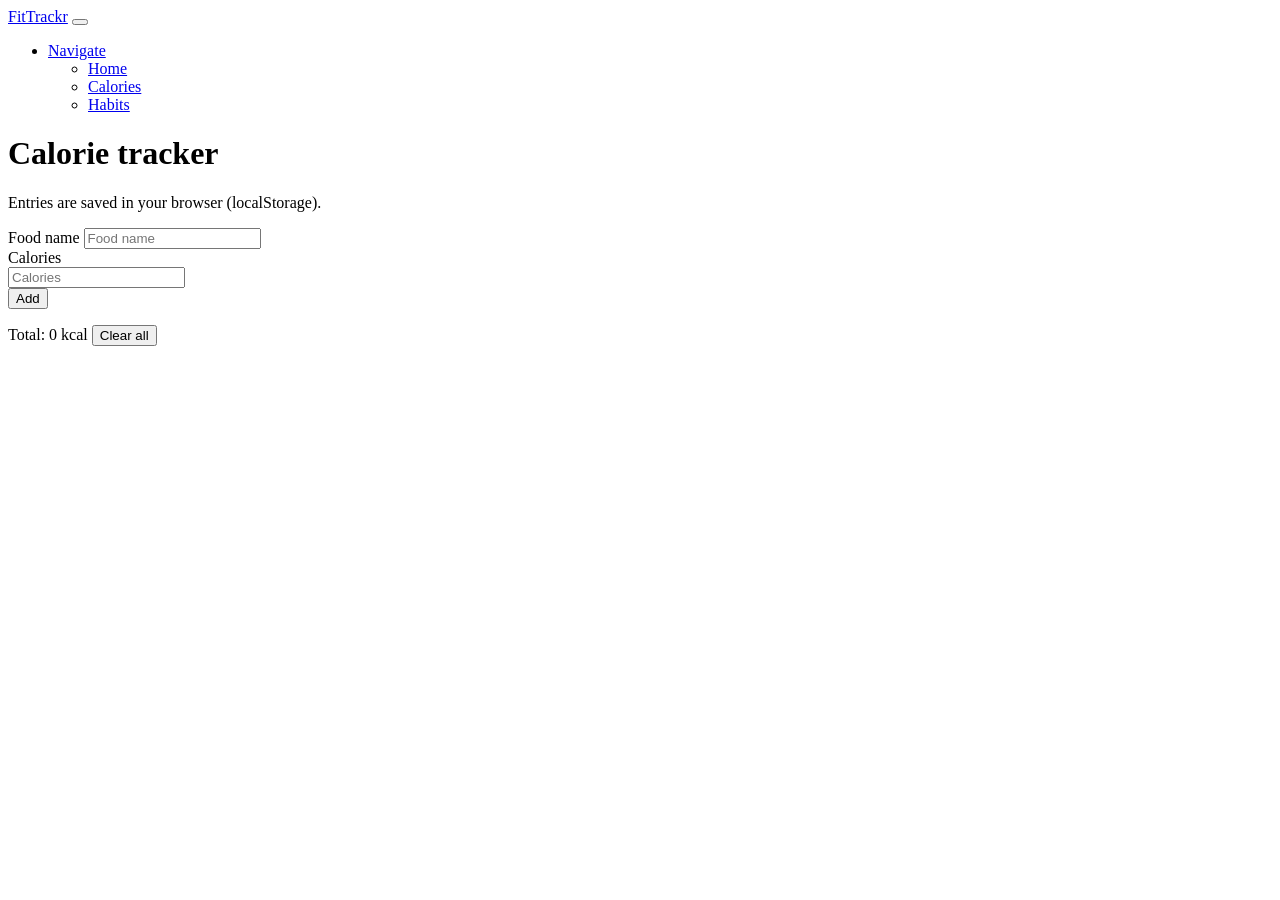
==== calories.html @ 3ba55290 "Add files via upload" ====
<!DOCTYPE html>
<html lang="en">
  <head>
    <meta charset="UTF-8" />
    <meta name="viewport" content="width=device-width, initial-scale=1" />
    <title>FitTrackr — Calorie Tracker</title>
    <link rel="stylesheet" href="css/styles.css" />
  </head>
  <body class="page-calories ft-flex ft-flex-column ft-min-vh-100">
    <nav class="navbar navbar-expand-lg fixed-top">
      <div class="container">
        <a class="navbar-brand" href="index.html">FitTrackr</a>
        <button
          class="navbar-toggler"
          type="button"
          data-bs-toggle="collapse"
          data-bs-target="#mainNav"
          aria-controls="mainNav"
          aria-expanded="false"
          aria-label="Toggle navigation"
        >
          <span class="navbar-toggler-icon"></span>
        </button>
        <div class="collapse navbar-collapse" id="mainNav">
          <ul class="navbar-nav ms-auto">
            <li class="nav-item dropdown">
              <a
                class="nav-link dropdown-toggle"
                href="#"
                id="navDropdown"
                role="button"
                data-bs-toggle="dropdown"
                aria-expanded="false"
              >
                Navigate
              </a>
              <ul class="dropdown-menu dropdown-menu-end" aria-labelledby="navDropdown">
                <li><a class="dropdown-item" href="index.html">Home</a></li>
                <li>
                  <a class="dropdown-item active" href="calories.html" aria-current="page">Calories</a>
                </li>
                <li><a class="dropdown-item" href="habits.html">Habits</a></li>
              </ul>
            </li>
          </ul>
        </div>
      </div>
    </nav>

    <main class="ft-flex-grow-1">
      <div class="ft-container">
        <h1 class="ft-h3 ft-mb-2">Calorie tracker</h1>
        <p class="ft-text-muted ft-small ft-mb-4">Entries are saved in your browser (localStorage).</p>

        <form
          id="calorieForm"
          class="ft-flex ft-flex-wrap ft-flex-md-nowrap ft-gap-2 ft-align-items-end ft-mb-4"
          novalidate
        >
          <div class="ft-flex-grow-1 ft-min-w-0" style="min-width: 10rem">
            <label for="foodName" class="ft-visually-hidden">Food name</label>
            <input
              type="text"
              id="foodName"
              class="form-control"
              placeholder="Food name"
              autocomplete="off"
            />
          </div>
          <div class="ft-flex-shrink-0" style="width: 7.5rem; max-width: 100%">
            <label for="calories" class="ft-visually-hidden">Calories</label>
            <input
              type="number"
              id="calories"
              class="form-control"
              placeholder="Calories"
              min="0"
              step="1"
            />
          </div>
          <div class="ft-flex-shrink-0">
            <button type="submit" id="addCalorieBtn" class="btn btn-accent">Add</button>
          </div>
        </form>

        <ul id="calorieList" class="list-group list-group-flush"></ul>
      </div>
    </main>

    <div class="cal-total-bar">
      <div class="ft-container ft-flex ft-flex-wrap ft-align-items-center ft-justify-between ft-gap-3">
        <span class="ft-fw-medium">Total: <span id="totalCalories">0</span> kcal</span>
        <button type="button" id="clearAllBtn" class="btn ft-btn-link ft-btn-sm ft-p-0">Clear all</button>
      </div>
    </div>

    <script src="js/main.js"></script>
    <script src="js/calories.js"></script>
  </body>
</html>
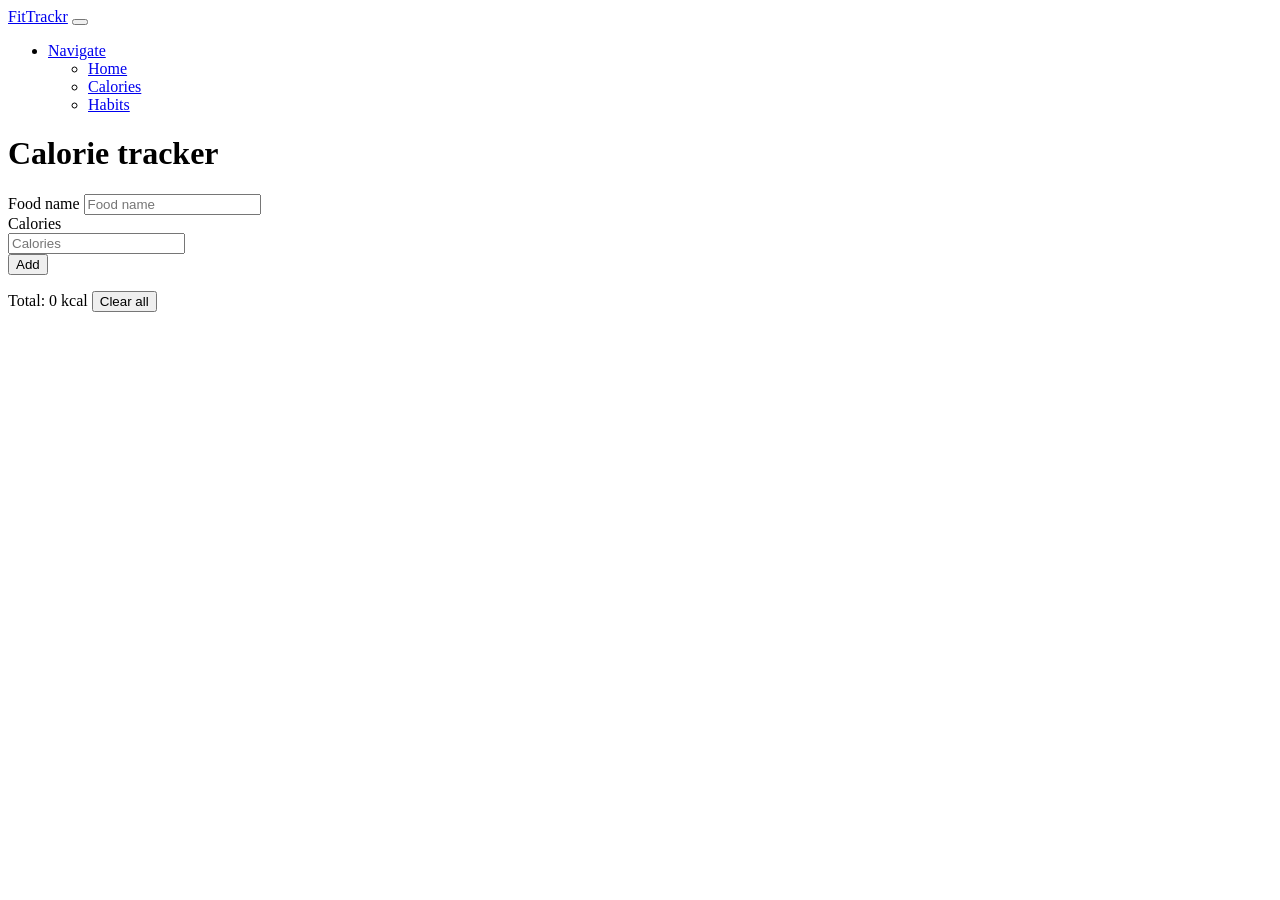
==== commit 0d5fbebe: "Fix HTML encoding issues in calories.html" ====
--- a/calories.html
+++ b/calories.html
@@ -50,7 +50,7 @@
     <main class="ft-flex-grow-1">
       <div class="ft-container">
         <h1 class="ft-h3 ft-mb-2">Calorie tracker</h1>
-        <p class="ft-text-muted ft-small ft-mb-4">Entries are saved in your browser (localStorage).</p>
+        <p class="ft-text-muted ft-small ft-mb-4"></p>
 
         <form
           id="calorieForm"
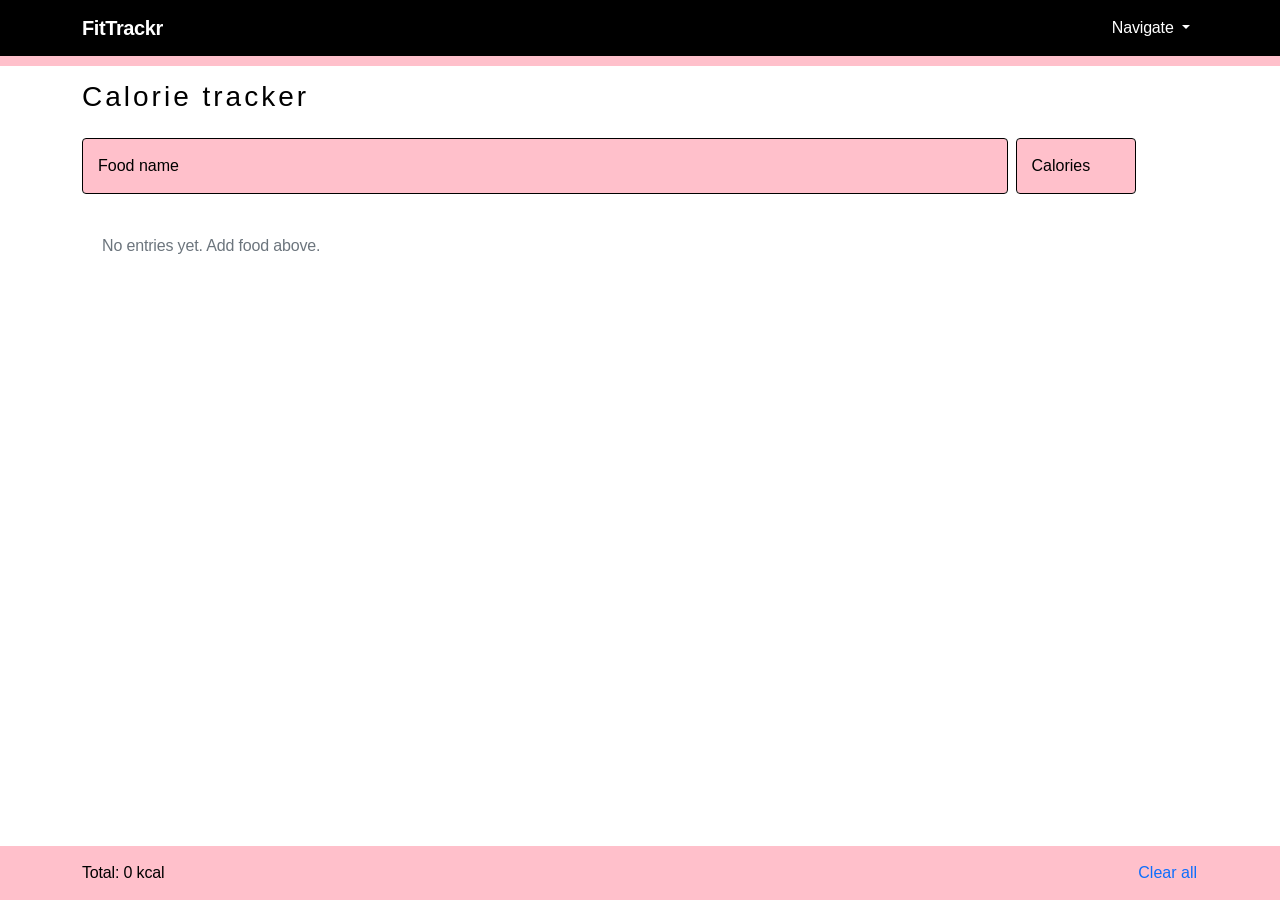
==== commit 4d65cc68: "Clean up calories.html structure and entities Removed unnecessary HTML entities and adjusted file st" ====
--- a/calories.html
+++ b/calories.html
@@ -1,10 +1,8 @@
 <!DOCTYPE html>
 <html lang="en">
   <head>
-    <meta charset="UTF-8" />
-    <meta name="viewport" content="width=device-width, initial-scale=1" />
     <title>FitTrackr — Calorie Tracker</title>
-    <link rel="stylesheet" href="css/styles.css" />
+    <link rel="stylesheet" href="styles.css" />
   </head>
   <body class="page-calories ft-flex ft-flex-column ft-min-vh-100">
     <nav class="navbar navbar-expand-lg fixed-top">
@@ -94,7 +92,7 @@
       </div>
     </div>
 
-    <script src="js/main.js"></script>
-    <script src="js/calories.js"></script>
+    <script src="main.js"></script>
+    <script src="calories.js"></script>
   </body>
 </html>
--- a/styles.css
+++ b/styles.css
@@ -0,0 +1,849 @@
+@import url("https://fonts.googleapis.com/css2?family=Inter:wght@400;500;600;700&display=swap");
+
+body {
+  font-family: "Inter", sans-serif;
+  background-color: rgb(255, 255, 255);
+  color: black;
+  letter-spacing: -0.01em;
+  line-height: 1.5;
+}
+
+main {
+  padding-top: 80px;
+  padding-bottom: 70px;
+}
+
+.page-calories main {
+  padding-bottom: 140px;
+}
+
+.navbar {
+  background-color: rgb(0, 0, 0);
+  border-bottom: 10px solid pink;
+}
+
+.navbar-brand {
+  font-weight: 600;
+  letter-spacing: -0.02em;
+  color: white;
+}
+
+.nav-link,
+.navbar .nav-link {
+  color: white;
+}
+
+.nav-link:hover,
+.navbar .nav-link:hover {
+  align-items: center;
+  color: black;
+  background-color: pink;
+  opacity: 0.9;
+}
+
+.nav-link.active,
+.dropdown-item.active {
+  color: black;
+}
+
+.dropdown-menu {
+  background-color: pink;
+  border: 1px solid var(--ft-border);
+  border-radius: 4px;
+  box-shadow: 1px black;
+  padding: 5px;
+}
+
+.dropdown-item {
+
+  padding: 15px;
+}
+
+.dropdown-item:hover,
+.dropdown-item.active:hover,
+.dropdown-item:focus {
+  background-color: #000000;
+  border-radius: 12px;
+  color: white;
+}
+
+.dropdown-item.active {
+  background-color: pink;
+  color: black;
+}
+
+h1,
+h2,
+h3 {
+  letter-spacing: 3px;
+  font-weight: 600;
+}
+
+.lead {
+  color: black;
+  font-weight: 400;
+  font-size: 20px;
+}
+
+
+.btn-accent {
+  background-color: rgb(0, 0, 0);
+  border: 1px solid black;
+  color: #ffffff;
+  font-weight: 400;
+  border-radius: 4px;
+
+}
+
+.btn-accent:hover {
+  background-color: white;
+  color: black;
+  border: 1px solid black;
+  opacity: 0.85;
+}
+
+.btn-outline-light {
+  border-radius: 4px;
+  border-color: black;
+  color: black;
+}
+
+.btn-outline-light:hover {
+  background-color: #000000;
+  border-color: black;
+  color: white;
+  opacity: 0.85;
+}
+
+.form-control {
+  background-color: pink;
+  border: 1px solid black;
+  border-radius: 4px;
+  color: black;
+  padding: 15px;
+}
+
+.form-control:focus {
+  background-color: #000000;
+  border-color: pink;
+  color: white;
+}
+
+.form-control::placeholder {
+  color: black;
+}
+
+.card {
+  background-color: #ffffff;
+  color: rgb(0, 0, 0);
+  border: 1px solid black;
+  border-radius: 4px;
+  padding: 0px;
+  display: grid;
+}
+
+.card-body {
+  padding: 35px;
+}
+
+.feature-icon {
+  width: 55px;
+  height: 55px;
+  color: black;
+  flex-shrink: 0;
+}
+
+.list-group {
+  border-radius: 4px;
+  border: 1px solid black;
+  overflow: hidden;
+}
+
+.list-group-item {
+  background-color: #ffffff;
+  border: 1px solid black;
+  color: black;
+  padding: 1rem 1.25rem;
+  box-shadow: none;
+}
+
+.list-group-item:last-child {
+  border-bottom: none;
+}
+
+.btn-icon-delete {
+  background: transparent;
+  border: none;
+  color: black;
+  padding: 10px 15px;
+  border-radius: 4px;
+  line-height: 1;
+}
+
+.btn-icon-delete:hover {
+  background-color: black;
+  color: white;
+  opacity: 0.85;
+}
+
+.btn-icon-delete svg {
+  display: block;
+}
+
+.progress {
+  background-color: rgb(255, 255, 255);
+  border: 1px solid black;
+  border-radius: 4px;
+  box-shadow: none;
+  height: 0.5rem;
+}
+
+.progress-bar {
+  background-color: rgb(0, 0, 0);
+  border-radius: 4px;
+}
+
+.habit-completed label {
+  text-decoration: line-through;
+  color: black;
+}
+
+.form-check-input {
+  border-color: rgb(0, 0, 0);
+  background-color: #ffffff;
+  border-radius: 4px;
+}
+
+.form-check-input:checked {
+  background-color: pink;
+  border-color: black;
+}
+
+.form-check-input:focus {
+  box-shadow: none;
+  border-color: black;
+}
+
+.cal-total-bar {
+  position: fixed;
+  bottom: 0;
+  left: 0;
+  right: 0;
+  z-index: 1030;
+  background-color: pink;
+  border-top: 1px solid var(--ft-border);
+  padding: 0.875rem 0;
+  box-shadow: none;
+}
+
+.cal-total-bar .btn-link {
+  color: black;
+  text-decoration: none;
+  font-weight: 400;
+  font-size: 16px;
+}
+
+.cal-total-bar .btn-link:hover {
+  opacity: 0.85;
+  color: black;
+  border: 1px solid black;
+}
+
+.site-footer {
+  background-color: pink;
+  border-top: 1px solid pink;
+  padding: 13px;
+  margin-top: auto;
+}
+
+.site-footer a {
+  color: black;
+  text-decoration: none;
+}
+
+.site-footer a:hover {
+  opacity: 0.85;
+  background-color: black;
+  color: white;
+  border-radius: 4px;
+}
+
+.hero-section {
+  padding: 2rem 0 4rem;
+}
+
+.hero-section h1 {
+  font-size: clamp(2.25rem, 5vw, 3.25rem);
+  margin-bottom: 1rem;
+}
+
+.ft-btn-link {
+  font-weight: 400;
+  color: #0d6efd;
+  text-decoration: underline;
+  background-color: transparent;
+  border: 0;
+  cursor: pointer;
+}
+
+.ft-btn-sm {
+  padding: 0.25rem 0.5rem;
+  font-size: 0.875rem;
+  border-radius: 0.2rem;
+}
+
+.card {
+  display: flex !important;
+  flex-direction: column !important;
+}
+
+.card-body {
+  flex: 1 1 auto;
+}
+
+/* --- Bootstrap Re-implementation (Custom Native CSS Replacement) --- */
+
+*, *::before, *::after {
+  box-sizing: border-box;
+}
+
+body {
+  margin: 0;
+}
+
+svg {
+  vertical-align: middle;
+}
+
+/* Button Resets */
+.btn {
+  display: inline-block;
+  font-family: inherit;
+  font-weight: 400;
+  line-height: 1.5;
+  text-align: center;
+  text-decoration: none;
+  vertical-align: middle;
+  cursor: pointer;
+  user-select: none;
+  background-color: transparent;
+  border: 1px solid transparent;
+  padding: 0.375rem 0.75rem;
+  font-size: 1rem;
+  border-radius: 0.375rem;
+  transition: color 0.15s ease-in-out, background-color 0.15s ease-in-out, border-color 0.15s ease-in-out, box-shadow 0.15s ease-in-out;
+}
+
+/* Navbar Base */
+.navbar {
+  position: relative;
+  display: flex;
+  flex-wrap: wrap;
+  align-items: center;
+  justify-content: space-between;
+  padding-top: 0.5rem;
+  padding-bottom: 0.5rem;
+}
+.navbar.fixed-top {
+  position: fixed;
+  top: 0;
+  right: 0;
+  left: 0;
+  z-index: 1030;
+}
+.navbar-brand {
+  padding-top: 0.3125rem;
+  padding-bottom: 0.3125rem;
+  margin-right: 1rem;
+  font-size: 1.25rem;
+  text-decoration: none;
+  white-space: nowrap;
+}
+.navbar-toggler {
+  padding: 0.25rem 0.75rem;
+  font-size: 1.25rem;
+  line-height: 1;
+  background-color: transparent;
+  border: 1px solid rgba(255,255,255,0.1);
+  border-radius: 0.375rem;
+  color: white;
+  cursor: pointer;
+}
+.navbar-toggler-icon {
+  display: inline-block;
+  width: 1.5em;
+  height: 1.5em;
+  vertical-align: middle;
+  background-image: url("data:image/svg+xml,%3csvg xmlns='http://www.w3.org/2000/svg' viewBox='0 0 30 30'%3e%3cpath stroke='rgba(255, 255, 255, 0.55)' stroke-linecap='round' stroke-miterlimit='10' stroke-width='2' d='M4 7h22M4 15h22M4 23h22'/%3e%3c/svg%3e");
+  background-repeat: no-repeat;
+  background-position: center;
+  background-size: 100%;
+}
+.navbar-collapse {
+  flex-basis: 100%;
+  flex-grow: 1;
+  align-items: center;
+  display: none; /* hidden on mobile until .show */
+}
+.navbar-collapse.show {
+  display: block;
+}
+.navbar-nav {
+  display: flex;
+  flex-direction: column;
+  padding-left: 0;
+  margin-bottom: 0;
+  list-style: none; /* Remove bullets */
+}
+.nav-item {
+  position: relative;
+}
+.nav-link {
+  display: block;
+  padding: 0.5rem 0; /* Bootstrap defaults on mobile */
+  text-decoration: none;
+  transition: color 0.15s ease-in-out, background-color 0.15s ease-in-out;
+}
+.ms-auto {
+  margin-left: auto !important;
+}
+
+@media (min-width: 992px) {
+  .navbar-expand-lg {
+    flex-wrap: nowrap;
+    justify-content: flex-start;
+  }
+  .navbar-expand-lg .navbar-collapse {
+    display: flex !important;
+    flex-basis: auto;
+  }
+  .navbar-expand-lg .navbar-toggler {
+    display: none;
+  }
+  .navbar-expand-lg .navbar-nav {
+    flex-direction: row;
+  }
+  .navbar-expand-lg .navbar-nav .nav-link {
+    padding-right: 0.5rem;
+    padding-left: 0.5rem;
+  }
+  .navbar-expand-lg .dropdown-menu {
+    position: absolute;
+  }
+}
+
+/* Dropdown Base */
+.dropdown-menu {
+  position: absolute;
+  z-index: 1000;
+  display: none;
+  min-width: 10rem;
+  padding: 0.5rem 0;
+  margin: 0;
+  font-size: 1rem;
+  color: #212529;
+  text-align: left;
+  list-style: none;
+  background-color: #fff;
+  background-clip: padding-box;
+  border: 1px solid rgba(0,0,0,.15);
+  border-radius: 0.375rem;
+}
+.dropdown-menu.show {
+  display: block;
+}
+.dropdown-menu-end {
+  right: 0;
+  left: auto;
+}
+.dropdown-item {
+  display: block;
+  width: 100%;
+  padding: 0.25rem 1rem;
+  clear: both;
+  font-weight: 400;
+  color: #212529;
+  text-align: inherit;
+  text-decoration: none;
+  white-space: nowrap;
+  background-color: transparent;
+  border: 0;
+}
+.dropdown-toggle::after {
+  display: inline-block;
+  margin-left: 0.255em;
+  vertical-align: 0.255em;
+  content: "";
+  border-top: 0.3em solid;
+  border-right: 0.3em solid transparent;
+  border-bottom: 0;
+  border-left: 0.3em solid transparent;
+}
+
+/* Forms Baseline */
+.form-control {
+  display: block;
+  width: 100%;
+  font-size: 1rem;
+  font-weight: 400;
+  line-height: 1.5;
+  background-clip: padding-box;
+  transition: border-color 0.15s ease-in-out, box-shadow 0.15s ease-in-out;
+  box-sizing: border-box;
+}
+.form-check {
+  display: block;
+  min-height: 1.5rem;
+  padding-left: 1.5em;
+  margin-bottom: 0.125rem;
+}
+.form-check-input {
+  width: 1em;
+  height: 1em;
+  margin-top: 0.25em;
+  margin-left: -1.5em;
+  vertical-align: top;
+  appearance: none;
+  background-repeat: no-repeat;
+  background-position: center;
+  background-size: contain;
+  border: 1px solid rgba(0,0,0,.25);
+  border-radius: 0.25em;
+}
+.form-check-label {
+  cursor: pointer;
+}
+.form-check-input:checked[type=checkbox] {
+  background-image: url("data:image/svg+xml,%3csvg xmlns='http://www.w3.org/2000/svg' viewBox='0 0 20 20'%3e%3cpath fill='none' stroke='%23000' stroke-linecap='round' stroke-linejoin='round' stroke-width='3' d='m6 10 3 3 6-6'/%3e%3c/svg%3e");
+}
+
+/* List Groups Baseline */
+.list-group {
+  display: flex;
+  flex-direction: column;
+  padding-left: 0;
+  margin-bottom: 0;
+  list-style: none;
+}
+.list-group-flush { margin: 0; border: none; border-radius: 0; }
+.list-group-flush > .list-group-item {
+  border-width: 0 0 1px;
+}
+.list-group-item {
+  position: relative;
+  display: block;
+  margin-bottom: -1px;
+}
+
+/* Progress Base */
+.progress {
+  display: flex;
+  height: 1rem;
+  overflow: hidden;
+  font-size: 0.75rem;
+  background-color: #e9ecef;
+  border-radius: 0.375rem;
+}
+.progress-bar {
+  display: flex;
+  flex-direction: column;
+  justify-content: center;
+  overflow: hidden;
+  color: #fff;
+  text-align: center;
+  white-space: nowrap;
+  background-color: #0d6efd;
+  transition: width 0.6s ease;
+}
+
+/* Headings Base */
+h1, .h1, h2, .h2, h3, .h3, h4, .h4, h5, .h5, h6, .h6 {
+  margin-top: 0;
+  margin-bottom: 0.5rem;
+  font-weight: 500;
+  line-height: 1.2;
+}
+p { margin-top: 0; margin-bottom: 1rem; }
+ul { margin-top: 0; margin-bottom: 1rem; }
+a { text-decoration: none; color: inherit; }
+
+/* Container mapping for standard items inside Navbars */
+.container {
+  width: 100%;
+  padding-right: 0.75rem;
+  padding-left: 0.75rem;
+  margin-right: auto;
+  margin-left: auto;
+}
+@media (min-width: 576px) { .container { max-width: 540px; } }
+@media (min-width: 768px) { .container { max-width: 720px; } }
+@media (min-width: 992px) { .container { max-width: 960px; } }
+@media (min-width: 1200px) { .container { max-width: 1140px; } }
+@media (min-width: 1400px) { .container { max-width: 1320px; } }
+
+.navbar .container {
+  display: flex;
+  flex-wrap: inherit;
+  align-items: center;
+  justify-content: space-between;
+}
+
+.ft-flex {
+  display: flex !important;
+}
+
+.ft-flex-column {
+  flex-direction: column !important;
+}
+
+.ft-flex-wrap {
+  flex-wrap: wrap !important;
+}
+
+.ft-flex-grow-1 {
+  flex-grow: 1 !important;
+}
+
+.ft-flex-shrink-0 {
+  flex-shrink: 0 !important;
+}
+
+.ft-min-vh-100 {
+  min-height: 100vh !important;
+}
+
+.ft-min-w-0 {
+  min-width: 0 !important;
+}
+
+.ft-h-100 {
+  height: 100% !important;
+}
+
+
+.ft-align-items-end {
+  align-items: flex-end !important;
+}
+
+.ft-align-items-center {
+  align-items: center !important;
+}
+
+.ft-align-self-center {
+  align-self: center !important;
+}
+
+.ft-justify-center {
+  justify-content: center !important;
+}
+
+.ft-justify-between {
+  justify-content: space-between !important;
+}
+
+
+.ft-gap-1 {
+  gap: 0.25rem !important;
+}
+
+.ft-gap-2 {
+  gap: 0.5rem !important;
+}
+
+.ft-gap-3 {
+  gap: 1rem !important;
+}
+
+.ft-gap-4 {
+  gap: 1.5rem !important;
+}
+
+.ft-m-0 {
+  margin: 0 !important;
+}
+
+.ft-mt-0 {
+  margin-top: 0 !important;
+}
+
+.ft-mt-auto {
+  margin-top: auto !important;
+}
+
+.ft-mb-0 {
+  margin-bottom: 0 !important;
+}
+
+.ft-mb-1 {
+  margin-bottom: 0.25rem !important;
+}
+
+.ft-mb-2 {
+  margin-bottom: 0.5rem !important;
+}
+
+.ft-mb-3 {
+  margin-bottom: 1rem !important;
+}
+
+.ft-mb-4 {
+  margin-bottom: 1.5rem !important;
+}
+
+.ft-p-0 {
+  padding: 0 !important;
+}
+
+.ft-pb-5 {
+  padding-bottom: 3rem !important;
+}
+
+.ft-text-center {
+  text-align: center !important;
+}
+
+.ft-fw-semibold {
+  font-weight: 600 !important;
+}
+
+.ft-fw-medium {
+  font-weight: 500 !important;
+}
+
+.ft-small {
+  font-size: 0.875em !important;
+}
+
+.ft-text-muted {
+  color: #6c757d !important;
+}
+
+.ft-display-5 {
+  font-size: 3rem;
+  font-weight: 300;
+  line-height: 1.2;
+}
+
+.ft-h3 {
+  font-size: 1.75rem;
+  font-weight: 500;
+  line-height: 1.2;
+  margin-top: 0;
+}
+
+.ft-text-truncate {
+  overflow: hidden;
+  text-overflow: ellipsis;
+  white-space: nowrap;
+}
+
+.ft-text-nowrap {
+  white-space: nowrap !important;
+}
+
+
+.ft-visually-hidden {
+  position: absolute !important;
+  width: 1px !important;
+  height: 1px !important;
+  padding: 0 !important;
+  margin: -1px !important;
+  overflow: hidden !important;
+  clip: rect(0, 0, 0, 0) !important;
+  white-space: nowrap !important;
+  border: 0 !important;
+}
+
+
+.ft-container {
+  width: 100%;
+  padding-right: 0.75rem;
+  padding-left: 0.75rem;
+  margin-right: auto;
+  margin-left: auto;
+}
+
+.ft-row {
+  display: flex;
+  flex-wrap: wrap;
+  margin-top: calc(-1 * var(--ft-gutter-y, 0));
+  margin-right: calc(-.5 * var(--ft-gutter-x, 0));
+  margin-left: calc(-.5 * var(--ft-gutter-x, 0));
+}
+
+.ft-row>* {
+  flex-shrink: 0;
+  width: 100%;
+  max-width: 100%;
+  padding-right: calc(.5 * var(--ft-gutter-x, 0));
+  padding-left: calc(.5 * var(--ft-gutter-x, 0));
+  margin-top: var(--ft-gutter-y, 0);
+}
+
+.ft-g-4 {
+  --ft-gutter-x: 1.5rem;
+  --ft-gutter-y: 1.5rem;
+}
+
+@media (min-width: 576px) {
+  .ft-container {
+    max-width: 540px;
+  }
+
+  .ft-sm-flex-row {
+    flex-direction: row !important;
+  }
+
+  .ft-sm-flex-wrap {
+    flex-wrap: wrap !important;
+  }
+
+  .ft-sm-align-items-baseline {
+    align-items: baseline !important;
+  }
+
+  .ft-sm-gap-3 {
+    gap: 1rem !important;
+  }
+}
+
+@media (min-width: 768px) {
+  .ft-container {
+    max-width: 720px;
+  }
+
+  .ft-flex-md-nowrap {
+    flex-wrap: nowrap !important;
+  }
+
+  .ft-col-md-4 {
+    flex: 0 0 auto;
+    width: 33.33333333%;
+  }
+}
+
+@media (min-width: 992px) {
+  .ft-container {
+    max-width: 960px;
+  }
+
+  .ft-lg-text-start {
+    text-align: left !important;
+  }
+
+  .ft-lg-justify-start {
+    justify-content: flex-start !important;
+  }
+}
+
+@media (min-width: 1200px) {
+  .ft-container {
+    max-width: 1140px;
+  }
+}
+
+@media (min-width: 1400px) {
+  .ft-container {
+    max-width: 1320px;
+  }
+}
